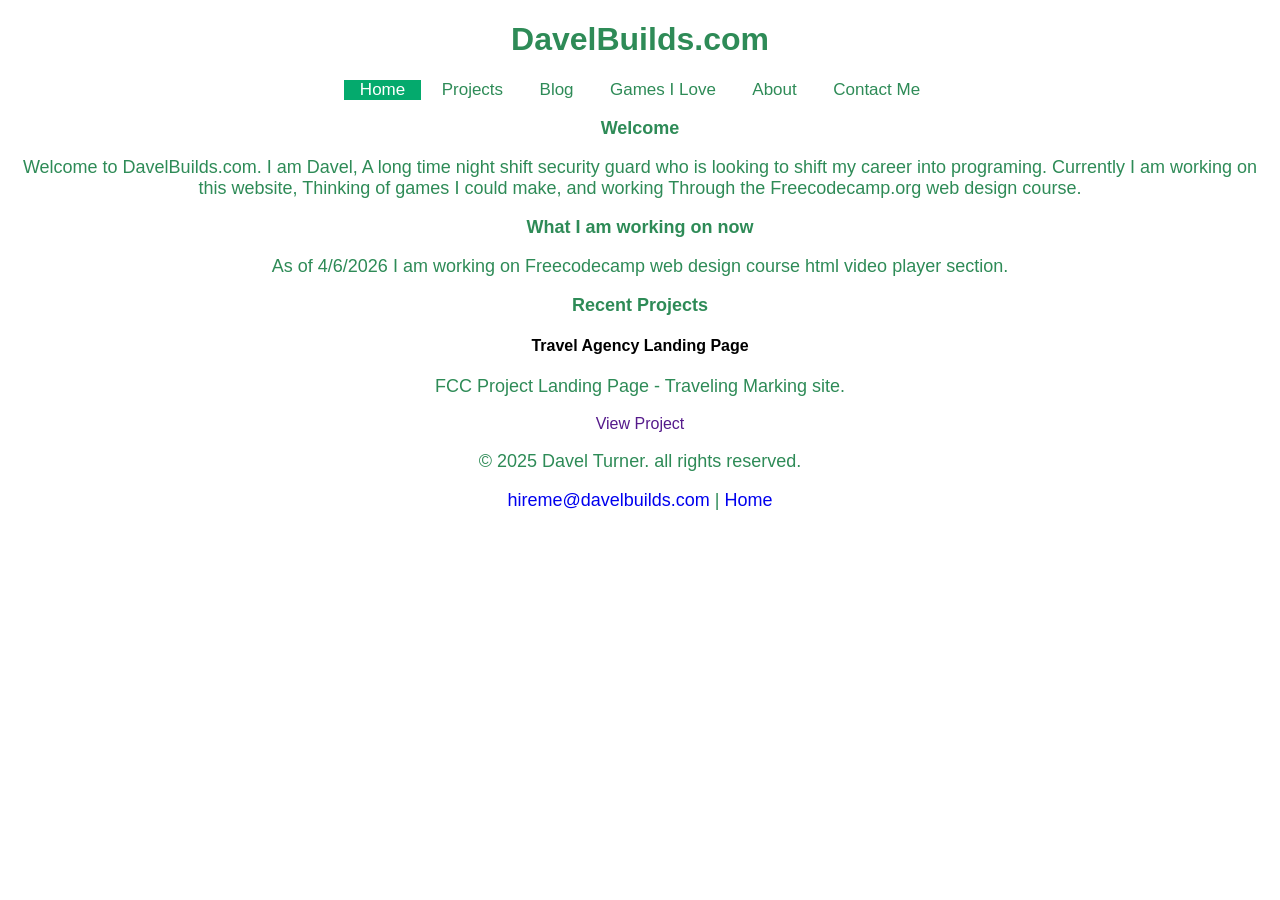
==== index.html @ e31fa060 "Updated website. Changed styles. Removed section that were not being used. Created and fixed current" ====
<!DOCTYPE html>
<html lang="en">
<head>
    <meta charset="UTF-8">
    <meta name="viewport" content="width=device-width, initial-scale=1.0">
    <link href="./resources/css/index.css" type="text/css" rel="stylesheet">
    <title>DavelBuilds.com</title>
</head>    
    <body>
        <h1 class="home">DavelBuilds.com</h1>
        <nav>
            <!--This Nav section might be replaced with a Javascript section-->
            <div class ="topnav">
              <a class="active" href="index.html">Home</a>
              <a href="projects.html">Projects</a>
              <a href="blog.html">Blog</a>
              <a href="gil.html">Games I Love</a>
              <a href="about.html">About</a>
              <a href="contact.html">Contact Me</a>
            </div>
        </nav>
        <main>
            <!-- Welcome section Start-->
            <h3>Welcome</h3>
            <p>Welcome to DavelBuilds.com. I am Davel, A long time night shift security guard who is looking to shift my career into programing.
                Currently I am working on this website, Thinking of games I could make, and working Through the Freecodecamp.org web design course.</p>
            </p>

            <!--What I am working on now section start. This will likely stay even after blog is functional-->
            <h3>What I am working on now</h3>
            <p>As of 4/6/2026 I am working on Freecodecamp web design course html video player section.</p>

            <!--Recent project section start. This should be replaced with card showing the last 2 projects and the blog when functional.-->
            <section class="recent-projects">
                <h3>Recent Projects</h3>

                <div class="projects-grid">
                    <!-- Card 1-->
                    <div class="project-card">
                        <h4>Travel Agency Landing Page</h4>
                        <p>FCC Project Landing Page - Traveling Marking site.</p>
                        <a href="">View Project</a>
                    </div>
                </div>
            </section>
        </main>
        <footer>
            <p>&copy; 2025 Davel Turner. all rights reserved.</p>
            <p><a href="mailto:hireme@davelbuilds.com">hireme@davelbuilds.com</a> | <a href="./index.html">Home</a></p>        
        </footer>
    </body>
    
</html>
---- resources/css/index.css ----
* {
    font-family: Helvetica, Arial, sans-serif;
    background: url("https://i.ibb.co/JB8v7xq/pexels-francesco-ungaro-998641.jpg");
    text-align: center;
}

h1 {
    color: SeaGreen;
}

p, li, h3 {
    font-size:18px;
    color: seagreen;
}

a {
    text-decoration: none;
}

.topnav {
    /*background-color: #333;*/
    overflow: hidden;
    text-align: center;
}

.topnav a {
    float: center;
    color: seagreen;
    text-align: center;
    padding: 14px 16px;
    text-decoration: none;
    font-size: 17px;
}
.topnav a.active {
    background-color: #04AA6D;
    color: white;
}
.latest {
    border-top: 2px solid seagreen;
}
.latest img {
    border: 1px solid seagreen;
}
.blog_post {
    border-top: 2px solid seagreen;
}
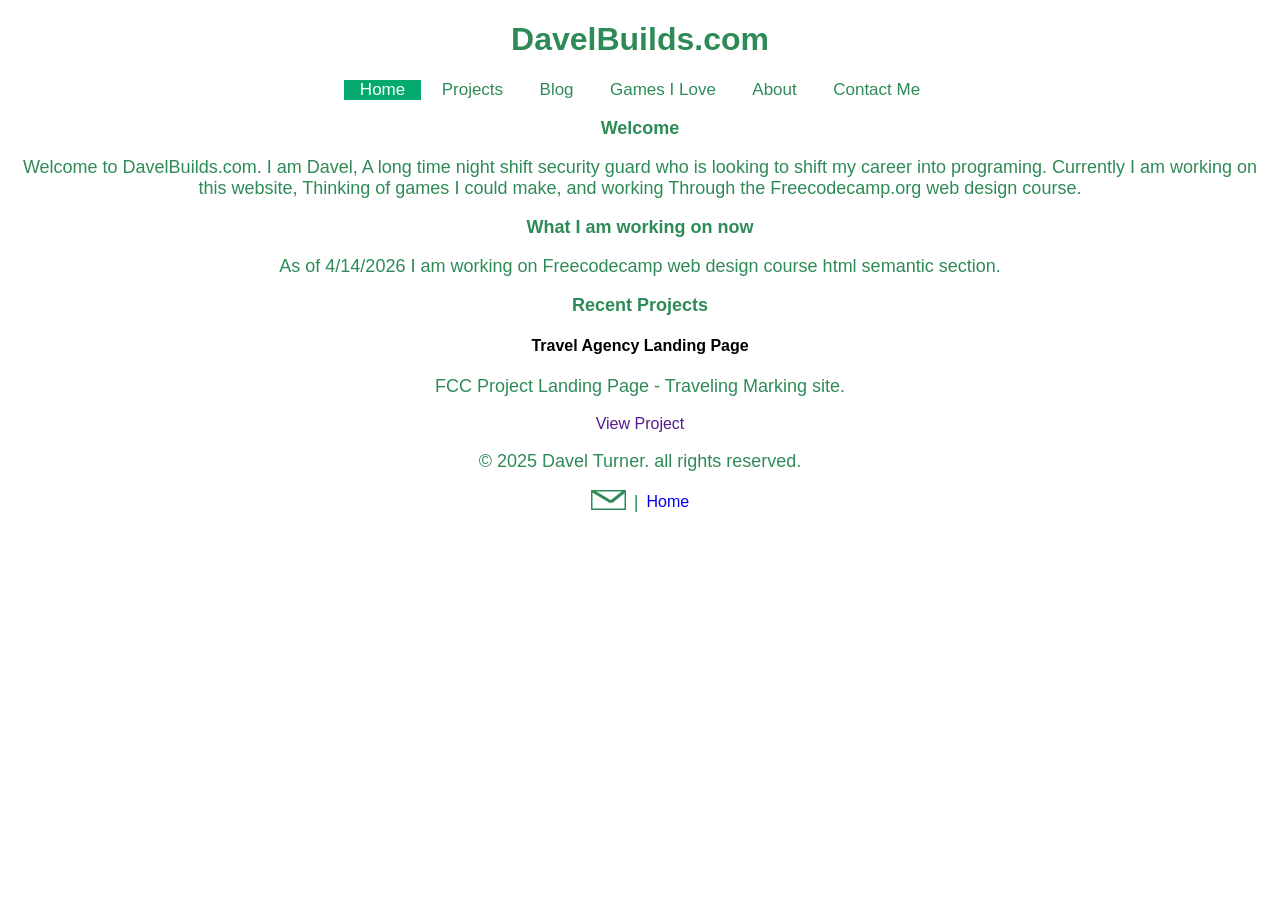
==== commit f3c2f130: "Updated Index with current work. Changed mail:to to a selff created envelope svg with a link. Games " ====
--- a/index.html
+++ b/index.html
@@ -24,11 +24,10 @@
             <h3>Welcome</h3>
             <p>Welcome to DavelBuilds.com. I am Davel, A long time night shift security guard who is looking to shift my career into programing.
                 Currently I am working on this website, Thinking of games I could make, and working Through the Freecodecamp.org web design course.</p>
-            </p>
 
             <!--What I am working on now section start. This will likely stay even after blog is functional-->
             <h3>What I am working on now</h3>
-            <p>As of 4/6/2026 I am working on Freecodecamp web design course html video player section.</p>
+            <p>As of 4/14/2026 I am working on Freecodecamp web design course html semantic section.</p>
 
             <!--Recent project section start. This should be replaced with card showing the last 2 projects and the blog when functional.-->
             <section class="recent-projects">
@@ -46,7 +45,17 @@
         </main>
         <footer>
             <p>&copy; 2025 Davel Turner. all rights reserved.</p>
-            <p><a href="mailto:hireme@davelbuilds.com">hireme@davelbuilds.com</a> | <a href="./index.html">Home</a></p>        
+            <div class="footer-contact">
+                <a href="mailto:hireme@davelbuilds.com">
+                    <svg width="35" height="20">
+                        <rect x="0" y="0" width="35" height="20" stroke="seagreen" stroke-width="3" fill="white" />
+                        <line x1="0" y1="0" x2="20" y2="12" stroke="seagreen" stroke-width="3" />
+                        <line x1="20" y1="12" x2="35" y2="0" stroke="seagreen" stroke-width="3" />
+                    </svg>
+                </a>
+                <span>|</span>
+                <a href="./index.html">Home</a>
+            </div>        
         </footer>
     </body>
     
--- a/resources/css/index.css
+++ b/resources/css/index.css
@@ -1,14 +1,17 @@
 * {
     font-family: Helvetica, Arial, sans-serif;
+    text-align: center;
+}
+
+body {
     background: url("https://i.ibb.co/JB8v7xq/pexels-francesco-ungaro-998641.jpg");
-    text-align: center;
 }
 
 h1 {
     color: SeaGreen;
 }
 
-p, li, h3 {
+p, li, h3, span {
     font-size:18px;
     color: seagreen;
 }
@@ -17,6 +20,9 @@
     text-decoration: none;
 }
 
+/*footer, p {
+    display: inline;
+}*/
 .topnav {
     /*background-color: #333;*/
     overflow: hidden;
@@ -43,4 +49,10 @@
 }
 .blog_post {
     border-top: 2px solid seagreen;
+}
+.footer-contact {
+    display: flex;
+    align-items: center;
+    gap: 8px;
+    justify-content: center;
 }
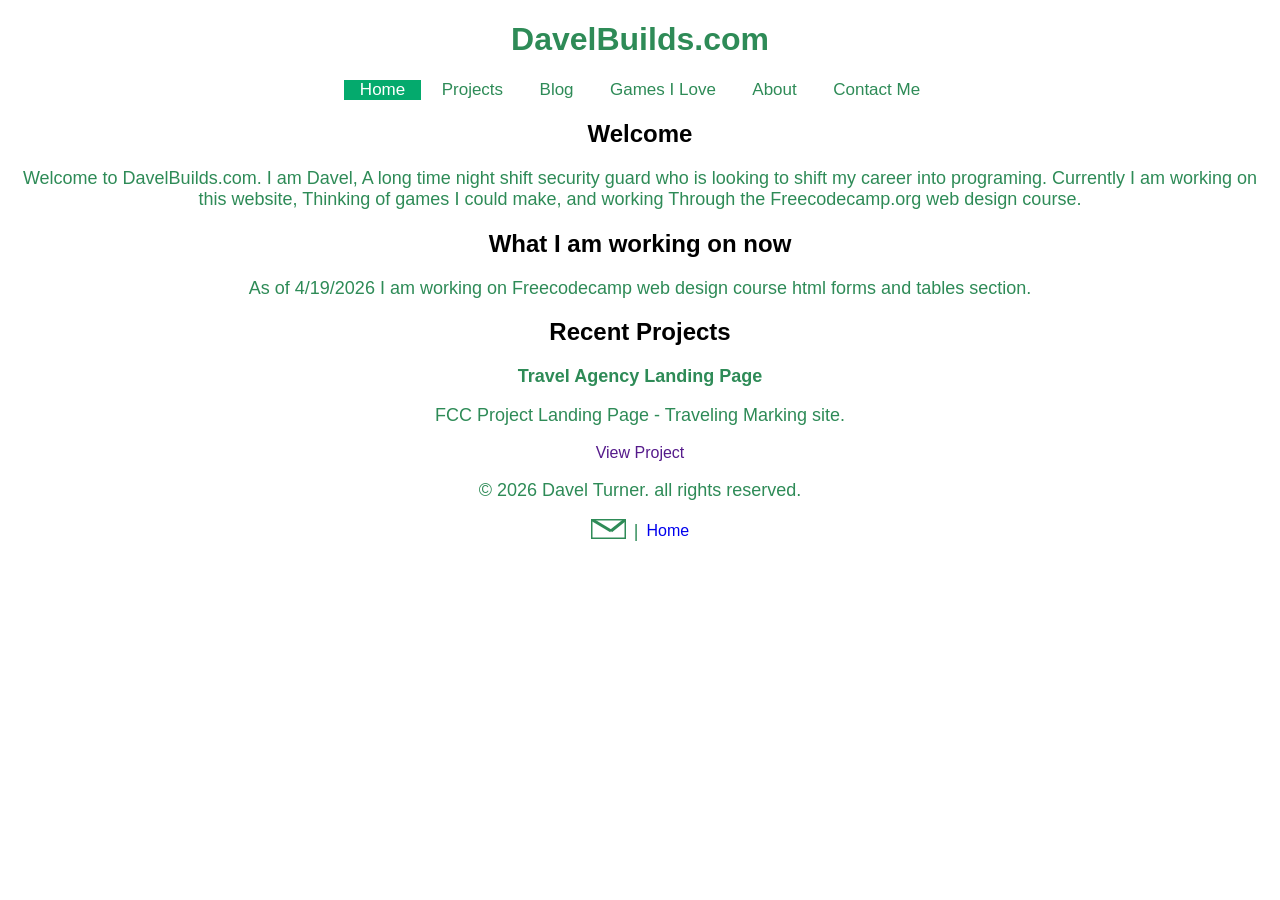
==== commit de303809: "Changed the semantic structure of index.html. Wrapped the nav element in a header element. Added sec" ====
--- a/index.html
+++ b/index.html
@@ -7,36 +7,40 @@
     <title>DavelBuilds.com</title>
 </head>    
     <body>
-        <h1 class="home">DavelBuilds.com</h1>
-        <nav>
-            <!--This Nav section might be replaced with a Javascript section-->
-            <div class ="topnav">
-              <a class="active" href="index.html">Home</a>
-              <a href="projects.html">Projects</a>
-              <a href="blog.html">Blog</a>
-              <a href="gil.html">Games I Love</a>
-              <a href="about.html">About</a>
-              <a href="contact.html">Contact Me</a>
-            </div>
-        </nav>
+        <header>
+            <h1 class="home">DavelBuilds.com</h1>
+            <nav>
+                <!--This Nav section might be replaced with a Javascript section-->
+                <div class="topnav">
+                <a class="active" href="index.html">Home</a>
+                <a href="projects.html">Projects</a>
+                <a href="blog.html">Blog</a>
+                <a href="gil.html">Games I Love</a>
+                <a href="about.html">About</a>
+                <a href="contact.html">Contact Me</a>
+                </div>
+            </nav>
+        </header>    
         <main>
-            <!-- Welcome section Start-->
-            <h3>Welcome</h3>
-            <p>Welcome to DavelBuilds.com. I am Davel, A long time night shift security guard who is looking to shift my career into programing.
-                Currently I am working on this website, Thinking of games I could make, and working Through the Freecodecamp.org web design course.</p>
-
-            <!--What I am working on now section start. This will likely stay even after blog is functional-->
-            <h3>What I am working on now</h3>
-            <p>As of 4/14/2026 I am working on Freecodecamp web design course html semantic section.</p>
-
+            <section>
+                <!-- Welcome section Start-->
+                <h2>Welcome</h2>
+                <p>Welcome to DavelBuilds.com. I am Davel, A long time night shift security guard who is looking to shift my career into programing.
+                    Currently I am working on this website, Thinking of games I could make, and working Through the Freecodecamp.org web design course.</p>
+            </section>
+            <section>
+                <!--What I am working on now section start. This will likely stay even after blog is functional-->
+                <h2>What I am working on now</h2>
+                <p>As of <time datetime="2026-04-19">4/19/2026</time> I am working on Freecodecamp web design course html forms and tables section.</p>
+            </section>    
             <!--Recent project section start. This should be replaced with card showing the last 2 projects and the blog when functional.-->
             <section class="recent-projects">
-                <h3>Recent Projects</h3>
+                <h2>Recent Projects</h2>
 
                 <div class="projects-grid">
                     <!-- Card 1-->
                     <div class="project-card">
-                        <h4>Travel Agency Landing Page</h4>
+                        <h3>Travel Agency Landing Page</h3>
                         <p>FCC Project Landing Page - Traveling Marking site.</p>
                         <a href="">View Project</a>
                     </div>
@@ -44,7 +48,7 @@
             </section>
         </main>
         <footer>
-            <p>&copy; 2025 Davel Turner. all rights reserved.</p>
+            <p>&copy; 2026 Davel Turner. all rights reserved.</p>
             <div class="footer-contact">
                 <a href="mailto:hireme@davelbuilds.com">
                     <svg width="35" height="20">
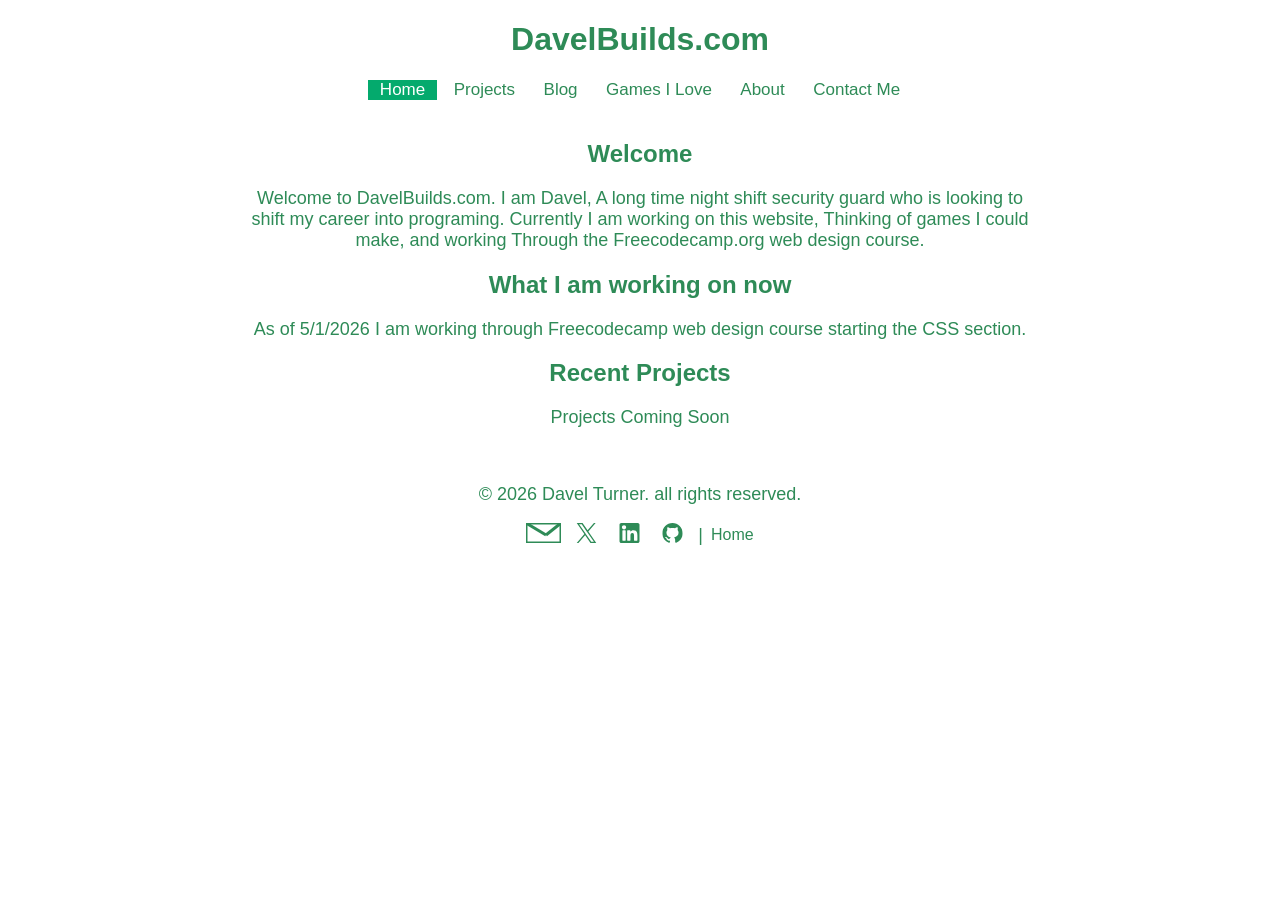
==== commit 7ebccb42: "Added blog posts to blog.html. Added aria-labels to footer links for all pages. Added meta descripti" ====
--- a/index.html
+++ b/index.html
@@ -3,6 +3,7 @@
 <head>
     <meta charset="UTF-8">
     <meta name="viewport" content="width=device-width, initial-scale=1.0">
+    <meta name="description" content="Home page of DavelBuilds.com">
     <link href="./resources/css/index.css" type="text/css" rel="stylesheet">
     <title>DavelBuilds.com</title>
 </head>    
@@ -31,30 +32,53 @@
             <section>
                 <!--What I am working on now section start. This will likely stay even after blog is functional-->
                 <h2>What I am working on now</h2>
-                <p>As of <time datetime="2026-04-19">4/19/2026</time> I am working on Freecodecamp web design course html forms and tables section.</p>
+                <p>As of <time datetime="2026-05-01">5/1/2026</time> I am working through Freecodecamp web design course starting the CSS section.</p>
             </section>    
             <!--Recent project section start. This should be replaced with card showing the last 2 projects and the blog when functional.-->
             <section class="recent-projects">
                 <h2>Recent Projects</h2>
-
-                <div class="projects-grid">
-                    <!-- Card 1-->
-                    <div class="project-card">
-                        <h3>Travel Agency Landing Page</h3>
-                        <p>FCC Project Landing Page - Traveling Marking site.</p>
-                        <a href="">View Project</a>
-                    </div>
-                </div>
+                <p>Projects Coming Soon</p>
             </section>
         </main>
         <footer>
             <p>&copy; 2026 Davel Turner. all rights reserved.</p>
             <div class="footer-contact">
-                <a href="mailto:hireme@davelbuilds.com">
+                <a href="mailto:hireme@davelbuilds.com" aria-label="Email Davel Turner.">
                     <svg width="35" height="20">
                         <rect x="0" y="0" width="35" height="20" stroke="seagreen" stroke-width="3" fill="white" />
                         <line x1="0" y1="0" x2="20" y2="12" stroke="seagreen" stroke-width="3" />
                         <line x1="20" y1="12" x2="35" y2="0" stroke="seagreen" stroke-width="3" />
+                    </svg>
+                </a>
+                <a href="https://www.x.com/davelturner" target="_blank" aria-label="Davel Turner's X/Twitter account">
+                    <svg width="35" height="20" viewBox="0 0 1200 1227" fill="none" xmlns="http://www.w3.org/2000/svg">
+                        <path d="M714.163 519.284L1160.89 0H1055.03L667.137 450.887L357.328 0H0L468.492 681.821L0 1226.37H105.866L515.491 750.218L842.672 1226.37H1200L714.137 519.284H714.163ZM569.165 687.828L521.697 619.934L144.011 79.6944H306.615L611.412 515.685L658.88 583.579L1055.08 1150.3H892.476L569.165 687.854V687.828Z" fill="seagreen"/>
+                    </svg>
+                </a>
+                <a href="https://www.linkedin.com/in/davel-turner-98b11533b/" target="_blank" aria-label="Davel Turner's LinkedIn account">
+                    <svg height="20" width="35" version="1.1" id="Layer_1" xmlns="http://www.w3.org/2000/svg" xmlns:xlink="http://www.w3.org/1999/xlink" 
+	                viewBox="0 0 382 382" xml:space="preserve">
+                        <path style="fill:seagreen;" d="M347.445,0H34.555C15.471,0,0,15.471,0,34.555v312.889C0,366.529,15.471,382,34.555,382h312.889
+                            C366.529,382,382,366.529,382,347.444V34.555C382,15.471,366.529,0,347.445,0z M118.207,329.844c0,5.554-4.502,10.056-10.056,10.056
+                            H65.345c-5.554,0-10.056-4.502-10.056-10.056V150.403c0-5.554,4.502-10.056,10.056-10.056h42.806
+                            c5.554,0,10.056,4.502,10.056,10.056V329.844z M86.748,123.432c-22.459,0-40.666-18.207-40.666-40.666S64.289,42.1,86.748,42.1
+                            s40.666,18.207,40.666,40.666S109.208,123.432,86.748,123.432z M341.91,330.654c0,5.106-4.14,9.246-9.246,9.246H286.73
+                            c-5.106,0-9.246-4.14-9.246-9.246v-84.168c0-12.556,3.683-55.021-32.813-55.021c-28.309,0-34.051,29.066-35.204,42.11v97.079
+                            c0,5.106-4.139,9.246-9.246,9.246h-44.426c-5.106,0-9.246-4.14-9.246-9.246V149.593c0-5.106,4.14-9.246,9.246-9.246h44.426
+                            c5.106,0,9.246,4.14,9.246,9.246v15.655c10.497-15.753,26.097-27.912,59.312-27.912c73.552,0,73.131,68.716,73.131,106.472
+                            L341.91,330.654L341.91,330.654z"/>
+                    </svg>
+                </a>
+                <a href="https://github.com/DavelBuilds" target="_blank" aria-label="Davel Turner's GitHub page">
+                    <svg width="35" height="20" viewBox="0 0 98 96" fill="none" xmlns="http://www.w3.org/2000/svg">
+                        <g clip-path="url(#clip0_730_27126)">
+                        <path d="M41.4395 69.3848C28.8066 67.8535 19.9062 58.7617 19.9062 46.9902C19.9062 42.2051 21.6289 37.0371 24.5 33.5918C23.2559 30.4336 23.4473 23.7344 24.8828 20.959C28.7109 20.4805 33.8789 22.4902 36.9414 25.2656C40.5781 24.1172 44.4062 23.543 49.0957 23.543C53.7852 23.543 57.6133 24.1172 61.0586 25.1699C64.0254 22.4902 69.2891 20.4805 73.1172 20.959C74.457 23.543 74.6484 30.2422 73.4043 33.4961C76.4668 37.1328 78.0937 42.0137 78.0937 46.9902C78.0937 58.7617 69.1934 67.6621 56.3691 69.2891C59.623 71.3945 61.8242 75.9883 61.8242 81.252L61.8242 91.2051C61.8242 94.0762 64.2168 95.7031 67.0879 94.5547C84.4102 87.9512 98 70.6289 98 49.1914C98 22.1074 75.9883 6.69539e-07 48.9043 4.309e-07C21.8203 1.92261e-07 -1.9479e-07 22.1074 -4.3343e-07 49.1914C-6.20631e-07 70.4375 13.4941 88.0469 31.6777 94.6504C34.2617 95.6074 36.75 93.8848 36.75 91.3008L36.75 83.6445C35.4102 84.2188 33.6875 84.6016 32.1562 84.6016C25.8398 84.6016 22.1074 81.1563 19.4277 74.7441C18.375 72.1602 17.2266 70.6289 15.0254 70.3418C13.877 70.2461 13.4941 69.7676 13.4941 69.1934C13.4941 68.0449 15.4082 67.1836 17.3223 67.1836C20.0977 67.1836 22.4902 68.9063 24.9785 72.4473C26.8926 75.2227 28.9023 76.4668 31.2949 76.4668C33.6875 76.4668 35.2187 75.6055 37.4199 73.4043C39.0469 71.7773 40.291 70.3418 41.4395 69.3848Z" fill="seagreen"/>
+                        </g>
+                        <defs>
+                        <clipPath id="clip0_730_27126">
+                        <rect width="98" height="96" fill="white"/>
+                        </clipPath>
+                        </defs>
                     </svg>
                 </a>
                 <span>|</span>
--- a/resources/css/index.css
+++ b/resources/css/index.css
@@ -1,13 +1,23 @@
 * {
     font-family: Helvetica, Arial, sans-serif;
-    text-align: center;
 }
 
 body {
     background: url("https://i.ibb.co/JB8v7xq/pexels-francesco-ungaro-998641.jpg");
 }
 
-h1 {
+main{
+    max-width: 800px;
+    margin: auto;
+    padding: 20px;
+    text-align: center;
+}
+
+header {
+    text-align: center;
+}
+
+h1, h2, h3, h4 {
     color: SeaGreen;
 }
 
@@ -20,20 +30,28 @@
     text-decoration: none;
 }
 
-/*footer, p {
-    display: inline;
-}*/
+footer {
+    text-align: center;
+}
+
+iframe {
+    border: none;
+}
+
+fieldset {
+    color: seagreen;
+    border-color: seagreen;
+}
+
 .topnav {
-    /*background-color: #333;*/
     overflow: hidden;
     text-align: center;
 }
 
 .topnav a {
-    float: center;
     color: seagreen;
     text-align: center;
-    padding: 14px 16px;
+    padding: 10px 12px;
     text-decoration: none;
     font-size: 17px;
 }
@@ -55,4 +73,12 @@
     align-items: center;
     gap: 8px;
     justify-content: center;
+}
+
+li{
+    list-style-type: none;
+}
+
+a:link{
+    color:seagreen
 }
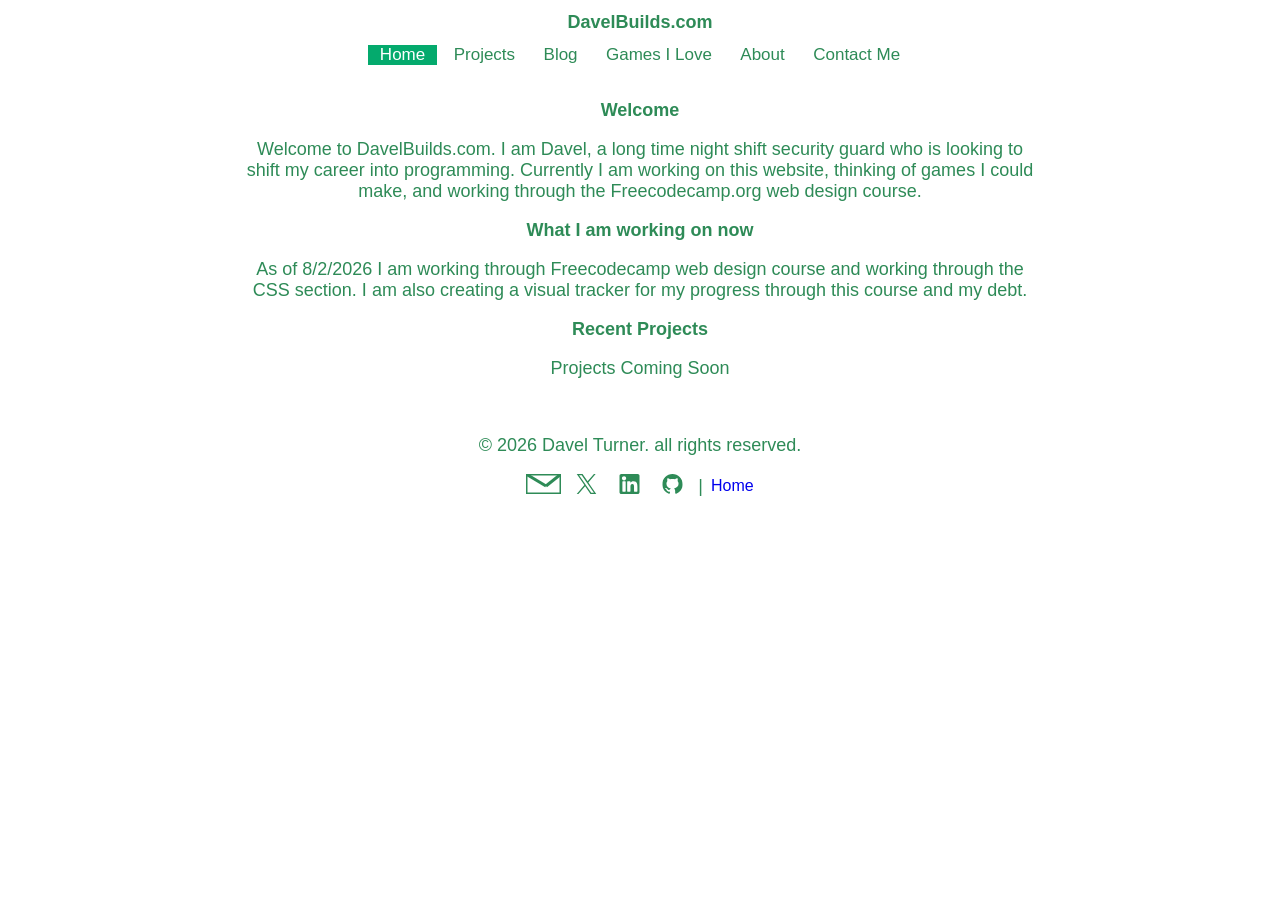
==== commit 81d09f2c: "Fixed serveral typos. Added new blogs." ====
--- a/index.html
+++ b/index.html
@@ -26,13 +26,13 @@
             <section>
                 <!-- Welcome section Start-->
                 <h2>Welcome</h2>
-                <p>Welcome to DavelBuilds.com. I am Davel, A long time night shift security guard who is looking to shift my career into programing.
-                    Currently I am working on this website, Thinking of games I could make, and working Through the Freecodecamp.org web design course.</p>
+                <p>Welcome to DavelBuilds.com. I am Davel, a long time night shift security guard who is looking to shift my career into programming.
+                    Currently I am working on this website, thinking of games I could make, and working through the Freecodecamp.org web design course.</p>
             </section>
             <section>
                 <!--What I am working on now section start. This will likely stay even after blog is functional-->
                 <h2>What I am working on now</h2>
-                <p>As of <time datetime="2026-05-01">5/1/2026</time> I am working through Freecodecamp web design course starting the CSS section.</p>
+                <p>As of <time datetime="2026-08-02">8/2/2026</time> I am working through Freecodecamp web design course and working through the CSS section. I am also creating a visual tracker for my progress through this course and my debt.  </p>
             </section>    
             <!--Recent project section start. This should be replaced with card showing the last 2 projects and the blog when functional.-->
             <section class="recent-projects">
--- a/resources/css/index.css
+++ b/resources/css/index.css
@@ -17,11 +17,7 @@
     text-align: center;
 }
 
-h1, h2, h3, h4 {
-    color: SeaGreen;
-}
-
-p, li, h3, span {
+p, li, h1, h2, h3, h4, span {
     font-size:18px;
     color: seagreen;
 }
@@ -77,8 +73,4 @@
 
 li{
     list-style-type: none;
-}
-
-a:link{
-    color:seagreen
 }
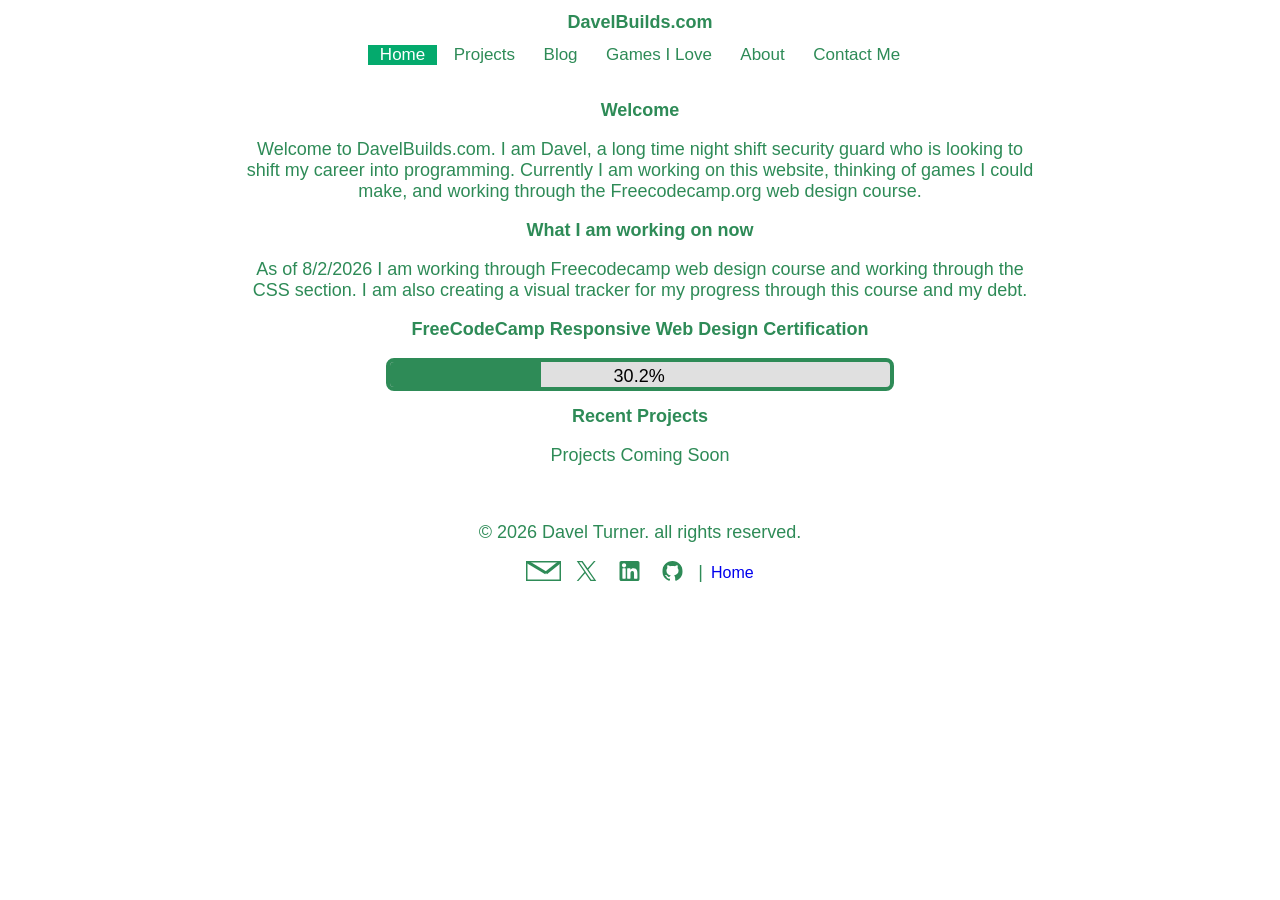
==== commit 0ed6abec: "Added FreeCodeCamp progress bar" ====
--- a/index.html
+++ b/index.html
@@ -33,6 +33,12 @@
                 <!--What I am working on now section start. This will likely stay even after blog is functional-->
                 <h2>What I am working on now</h2>
                 <p>As of <time datetime="2026-08-02">8/2/2026</time> I am working through Freecodecamp web design course and working through the CSS section. I am also creating a visual tracker for my progress through this course and my debt.  </p>
+                <h3>FreeCodeCamp Responsive Web Design Certification</h3>
+                <div class="progress-bar" id="freecodecamp-bar">
+                  <div class="bar-fill" id="freecodecamp-fill">
+                    <span>30.2%</span>
+                  </div>
+                </div>
             </section>    
             <!--Recent project section start. This should be replaced with card showing the last 2 projects and the blog when functional.-->
             <section class="recent-projects">
--- a/resources/css/index.css
+++ b/resources/css/index.css
@@ -73,4 +73,34 @@
 
 li{
     list-style-type: none;
+}
+
+.progress-bar {
+    height: 25px;
+    width: 500px;
+    background-color: #e0e0e0;
+    overflow: hidden;
+    border-radius: 8px;
+    margin: 0 auto;
+}
+
+.bar-fill {
+  height: 100%;
+  text-align: center;
+}
+
+#freecodecamp-bar {
+border: 4px solid seagreen;
+}
+
+#freecodecamp-fill {
+    background-color: seagreen;
+    width: 30.2%;
+}
+
+.bar-fill > span {
+  position: relative;
+  top: 15%;
+  left: 115%;
+  color: black;
 }
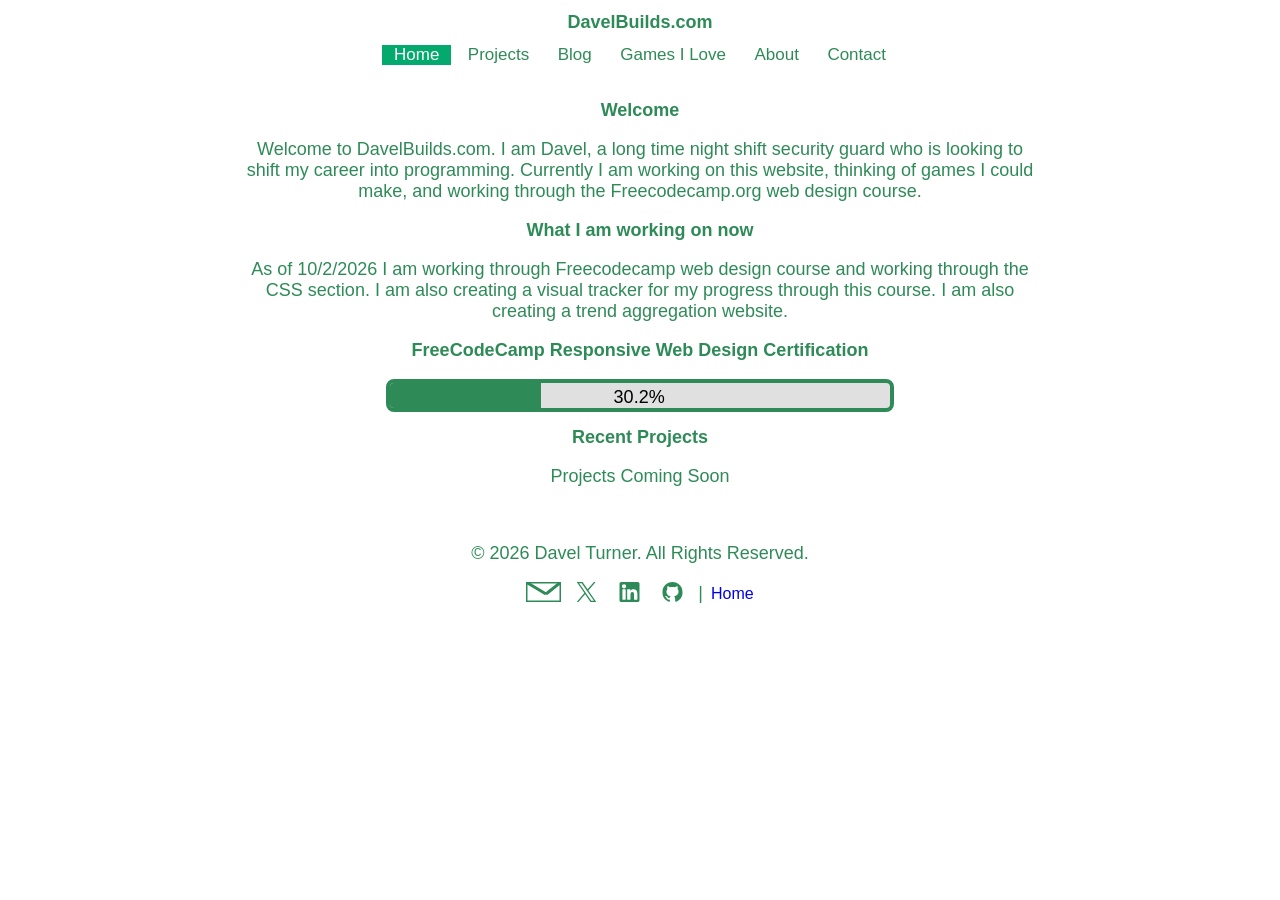
==== commit b7fa033f: "Add trend archive project to projects page Also fix inconsistent nav labels and footer capitalizatio" ====
--- a/index.html
+++ b/index.html
@@ -18,7 +18,7 @@
                 <a href="blog.html">Blog</a>
                 <a href="gil.html">Games I Love</a>
                 <a href="about.html">About</a>
-                <a href="contact.html">Contact Me</a>
+                <a href="contact.html">Contact</a>
                 </div>
             </nav>
         </header>    
@@ -32,7 +32,7 @@
             <section>
                 <!--What I am working on now section start. This will likely stay even after blog is functional-->
                 <h2>What I am working on now</h2>
-                <p>As of <time datetime="2026-08-02">8/2/2026</time> I am working through Freecodecamp web design course and working through the CSS section. I am also creating a visual tracker for my progress through this course and my debt.  </p>
+                <p>As of <time datetime="2026-08-02">10/2/2026</time> I am working through Freecodecamp web design course and working through the CSS section. I am also creating a visual tracker for my progress through this course. I am also creating a trend aggregation website.  </p>
                 <h3>FreeCodeCamp Responsive Web Design Certification</h3>
                 <div class="progress-bar" id="freecodecamp-bar">
                   <div class="bar-fill" id="freecodecamp-fill">
@@ -47,7 +47,7 @@
             </section>
         </main>
         <footer>
-            <p>&copy; 2026 Davel Turner. all rights reserved.</p>
+            <p>&copy; 2026 Davel Turner. All Rights Reserved.</p>
             <div class="footer-contact">
                 <a href="mailto:hireme@davelbuilds.com" aria-label="Email Davel Turner.">
                     <svg width="35" height="20">
--- a/resources/css/index.css
+++ b/resources/css/index.css
@@ -24,6 +24,11 @@
 
 a {
     text-decoration: none;
+}
+
+img {
+    max-width: 100%;
+    height: auto;
 }
 
 footer {
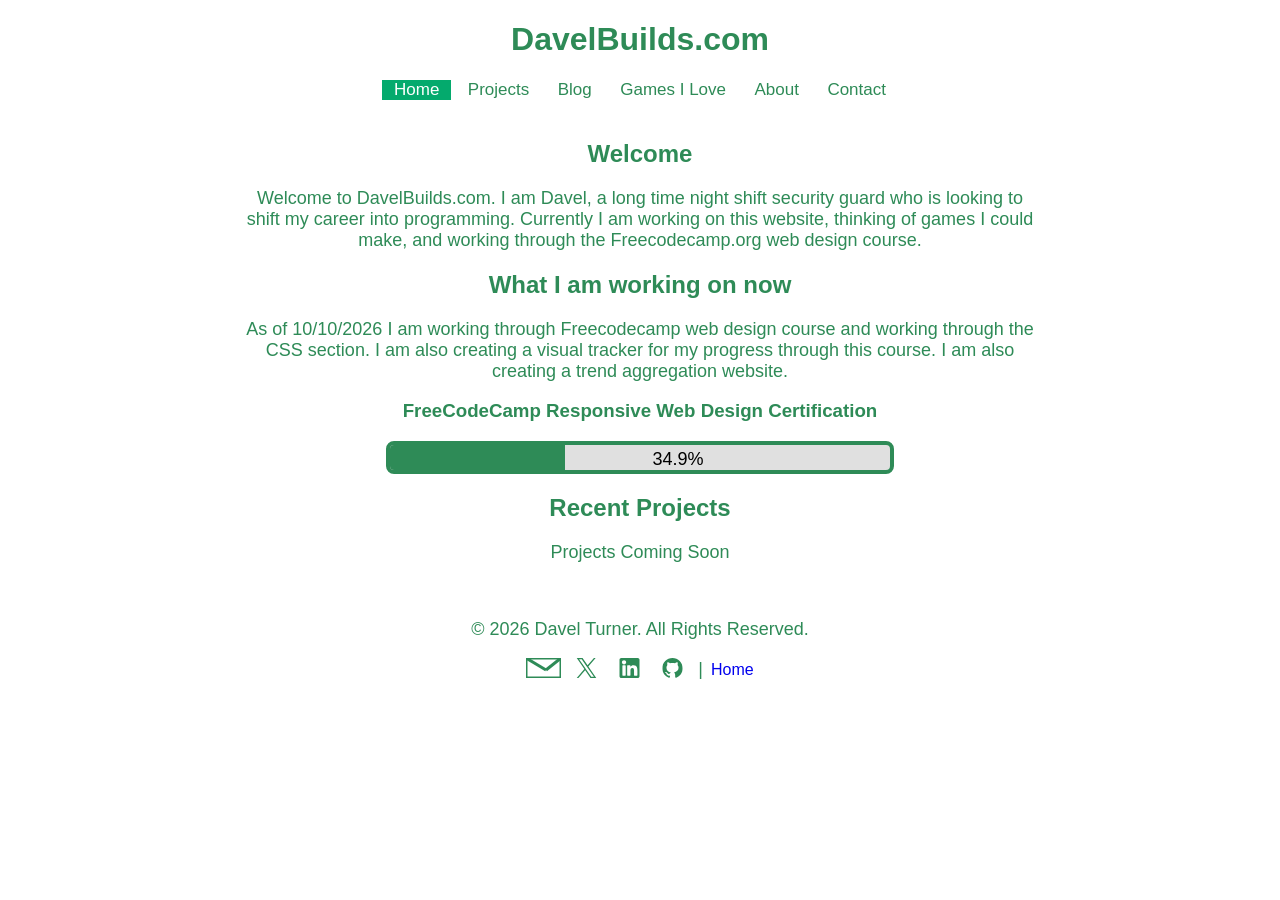
==== commit 63f5dc79: "Add card styling and fix small-screen layout - Style blog posts and game entries as cards with a lig" ====
--- a/index.html
+++ b/index.html
@@ -1,12 +1,12 @@
 <!DOCTYPE html>
 <html lang="en">
-<head>
-    <meta charset="UTF-8">
-    <meta name="viewport" content="width=device-width, initial-scale=1.0">
-    <meta name="description" content="Home page of DavelBuilds.com">
-    <link href="./resources/css/index.css" type="text/css" rel="stylesheet">
-    <title>DavelBuilds.com</title>
-</head>    
+    <head>
+        <meta charset="UTF-8">
+        <meta name="viewport" content="width=device-width, initial-scale=1.0">
+        <meta name="description" content="Home page of DavelBuilds.com">
+        <link href="./resources/css/index.css" type="text/css" rel="stylesheet">
+        <title>DavelBuilds.com</title>
+    </head>    
     <body>
         <header>
             <h1 class="home">DavelBuilds.com</h1>
@@ -32,11 +32,11 @@
             <section>
                 <!--What I am working on now section start. This will likely stay even after blog is functional-->
                 <h2>What I am working on now</h2>
-                <p>As of <time datetime="2026-08-02">10/2/2026</time> I am working through Freecodecamp web design course and working through the CSS section. I am also creating a visual tracker for my progress through this course. I am also creating a trend aggregation website.  </p>
+                <p>As of <time datetime="2026-10-10">10/10/2026</time> I am working through Freecodecamp web design course and working through the CSS section. I am also creating a visual tracker for my progress through this course. I am also creating a trend aggregation website.  </p>
                 <h3>FreeCodeCamp Responsive Web Design Certification</h3>
                 <div class="progress-bar" id="freecodecamp-bar">
                   <div class="bar-fill" id="freecodecamp-fill">
-                    <span>30.2%</span>
+                    <span>34.9%</span>
                   </div>
                 </div>
             </section>    
--- a/resources/css/index.css
+++ b/resources/css/index.css
@@ -17,8 +17,11 @@
     text-align: center;
 }
 
-p, li, h1, h2, h3, h4, span {
+p, li, span, time {
     font-size:18px;
+    color: seagreen;
+}
+h1, h2, h3, h4 {
     color: seagreen;
 }
 
@@ -37,6 +40,9 @@
 
 iframe {
     border: none;
+    max-width: 100%;
+    height: auto;
+    aspect-ratio: 16/9;
 }
 
 fieldset {
@@ -60,15 +66,7 @@
     background-color: #04AA6D;
     color: white;
 }
-.latest {
-    border-top: 2px solid seagreen;
-}
-.latest img {
-    border: 1px solid seagreen;
-}
-.blog_post {
-    border-top: 2px solid seagreen;
-}
+
 .footer-contact {
     display: flex;
     align-items: center;
@@ -90,17 +88,18 @@
 }
 
 .bar-fill {
-  height: 100%;
-  text-align: center;
+    height: 100%;
+    text-align: center;
 }
 
 #freecodecamp-bar {
-border: 4px solid seagreen;
+    border: 4px solid seagreen;
+    max-width: 100%;
 }
 
 #freecodecamp-fill {
     background-color: seagreen;
-    width: 30.2%;
+    width: 34.9%;
 }
 
 .bar-fill > span {
@@ -108,4 +107,36 @@
   top: 15%;
   left: 115%;
   color: black;
+}
+
+.blog-container, .game-container{
+  display: flex;
+  flex-direction: column;
+  gap: 50px;
+  align-items: center;
+}
+
+.blog-card, .game-card {
+  background-color: #000000;
+  width: 80%;
+  max-width: 600px;
+  border-radius: 10px;
+  padding: 10px 20px;
+  box-shadow: 0 5px 15px white;
+}
+
+.blog-card p, .game-card p {
+  text-align: left;
+}
+
+.game-card.golden-sun {
+  box-shadow: 0 5px 15px gold;
+}
+
+.game-card.runescape {
+  box-shadow: 0 5px 15px green;
+}
+
+.game-card.ffxi {
+  box-shadow: 0 5px 15px brown;
 }
